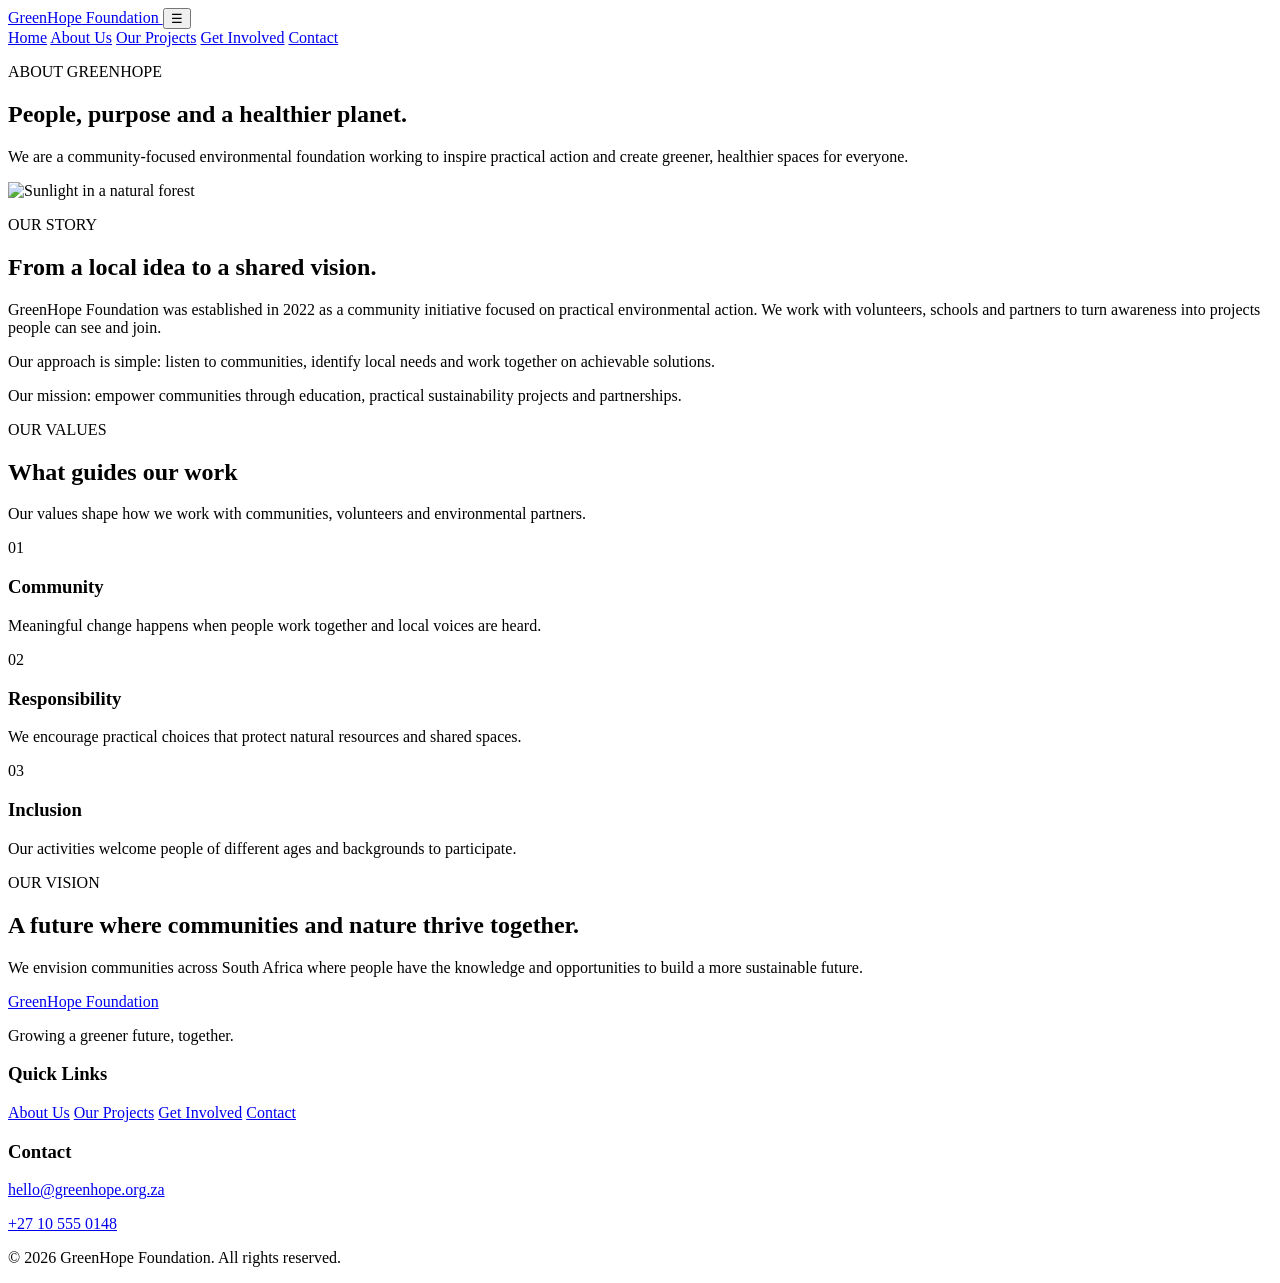
==== about.html @ b0acec1b "Add files via upload" ====
<!DOCTYPE html>
<html lang="en">
<head>
    <meta charset="UTF-8">
    <meta name="viewport" content="width=device-width, initial-scale=1.0">

    <meta
        name="description"
        content="Learn about GreenHope Foundation's mission, vision and values."
    >

    <title>About Us | GreenHope Foundation</title>

    <link rel="stylesheet" href="css/style.css">
</head>

<body>

    <header class="site-header">
        <a class="logo" href="index.html">
            Green<span>Hope</span> Foundation
        </a>

        <button
            class="menu-toggle"
            type="button"
            aria-label="Open navigation"
            aria-expanded="false"
        >
            ☰
        </button>

        <nav class="main-nav" aria-label="Main navigation">
            <a href="index.html">Home</a>
            <a class="active" aria-current="page" href="about.html">About Us</a>
            <a href="projects.html">Our Projects</a>
            <a href="enquiry.html">Get Involved</a>
            <a href="contact.html">Contact</a>
        </nav>
    </header>

    <main>

        <section
            class="hero"
            style="--hero-image: url('https://images.unsplash.com/photo-1448375240586-882707db888b?auto=format&amp;fit=crop&amp;w=1800&amp;q=80')"
        >
            <div class="hero__content">
                <p class="eyebrow">ABOUT GREENHOPE</p>

                <h1>
                    People, purpose and a healthier planet.
                </h1>

                <p>
                    We are a community-focused environmental foundation
                    working to inspire practical action and create greener,
                    healthier spaces for everyone.
                </p>
            </div>
        </section>

        <section class="section">
            <div class="section__inner feature feature--reverse">

                <picture>
                    <source
                        media="(max-width: 600px)"
                        srcset="https://images.unsplash.com/photo-1472396961693-142e6e269027?auto=format&amp;fit=crop&amp;w=700&amp;q=75"
                    >

                    <img
                        class="feature__image"
                        src="https://images.unsplash.com/photo-1472396961693-142e6e269027?auto=format&amp;fit=crop&amp;w=1200&amp;q=80"
                        sizes="(max-width: 600px) 100vw, 50vw"
                        alt="Sunlight in a natural forest"
                        loading="lazy"
                    >
                </picture>

                <div class="feature__content">
                    <p class="eyebrow">OUR STORY</p>

                    <h2>
                        From a local idea to a shared vision.
                    </h2>

                    <p>
                        GreenHope Foundation was established in 2022 as a
                        community initiative focused on practical
                        environmental action. We work with volunteers,
                        schools and partners to turn awareness into projects
                        people can see and join.
                    </p>

                    <p>
                        Our approach is simple: listen to communities,
                        identify local needs and work together on achievable
                        solutions.
                    </p>

                    <span class="tag">
                        Our mission: empower communities through education,
                        practical sustainability projects and partnerships.
                    </span>
                </div>

            </div>
        </section>

        <section class="section section--tint">
            <div class="section__inner">

                <div class="section-heading section-heading--center">
                    <p class="eyebrow">OUR VALUES</p>

                    <h2>What guides our work</h2>

                    <p>
                        Our values shape how we work with communities,
                        volunteers and environmental partners.
                    </p>
                </div>

                <div class="grid grid--three">

                    <article class="card">
                        <div class="number">01</div>

                        <h3>Community</h3>

                        <p>
                            Meaningful change happens when people work
                            together and local voices are heard.
                        </p>
                    </article>

                    <article class="card">
                        <div class="number">02</div>

                        <h3>Responsibility</h3>

                        <p>
                            We encourage practical choices that protect
                            natural resources and shared spaces.
                        </p>
                    </article>

                    <article class="card">
                        <div class="number">03</div>

                        <h3>Inclusion</h3>

                        <p>
                            Our activities welcome people of different ages
                            and backgrounds to participate.
                        </p>
                    </article>

                </div>

            </div>
        </section>

        <section class="section section--dark">
            <div class="section__inner section-heading section-heading--center">

                <p class="eyebrow">OUR VISION</p>

                <h2>
                    A future where communities and nature thrive together.
                </h2>

                <p>
                    We envision communities across South Africa where
                    people have the knowledge and opportunities to build a
                    more sustainable future.
                </p>

            </div>
        </section>

    </main>

    <footer class="site-footer">

        <div>
            <a class="logo" href="index.html">
                Green<span>Hope</span> Foundation
            </a>

            <p>
                Growing a greener future, together.
            </p>
        </div>

        <div>
            <h3>Quick Links</h3>

            <a href="about.html">About Us</a>
            <a href="projects.html">Our Projects</a>
            <a href="enquiry.html">Get Involved</a>
            <a href="contact.html">Contact</a>
        </div>

        <div>
            <h3>Contact</h3>

            <p>
                <a href="mailto:hello@greenhope.org.za">
                    hello@greenhope.org.za
                </a>
            </p>

            <p>
                <a href="tel:+27105550148">
                    +27 10 555 0148
                </a>
            </p>
        </div>

    </footer>

    <div class="copyright">
        <p>&copy; 2026 GreenHope Foundation. All rights reserved.</p>
    </div>

    <script src="js/script.js"></script>

</body>
</html>
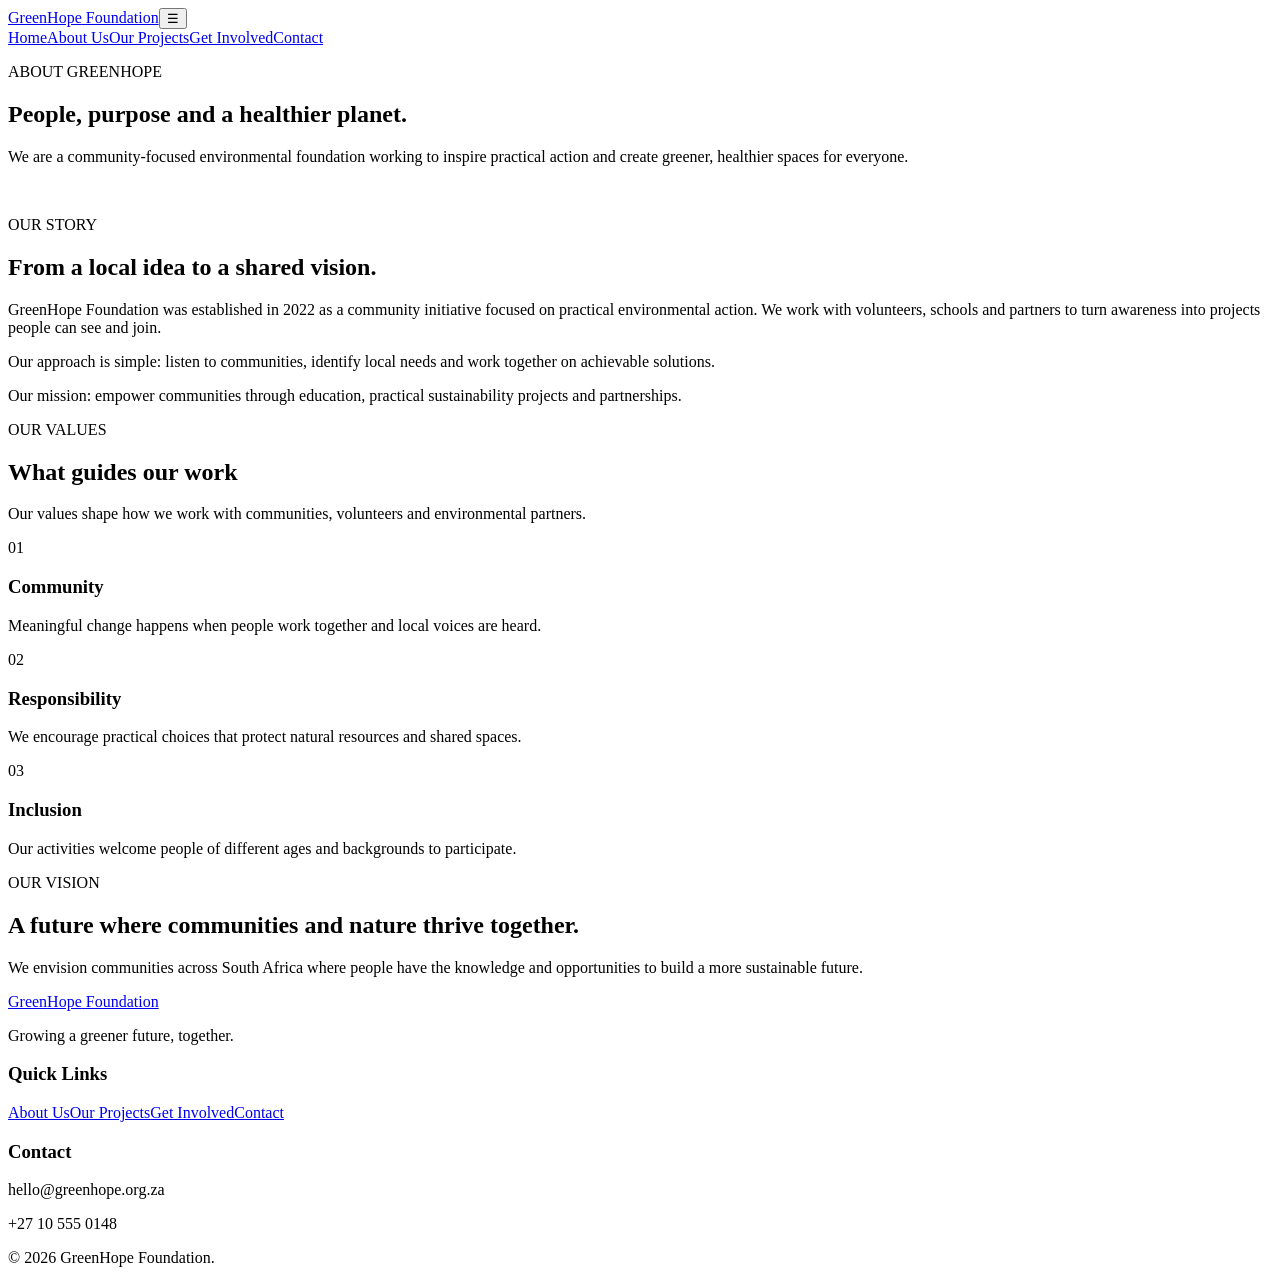
==== commit 4bbd0990: "Add files via upload" ====
--- a/about.html
+++ b/about.html
@@ -1,233 +1,8 @@
-
-<!DOCTYPE html>
-<html lang="en">
-<head>
-    <meta charset="UTF-8">
-    <meta name="viewport" content="width=device-width, initial-scale=1.0">
-
-    <meta
-        name="description"
-        content="Learn about GreenHope Foundation's mission, vision and values."
-    >
-
-    <title>About Us | GreenHope Foundation</title>
-
-    <link rel="stylesheet" href="css/style.css">
-</head>
-
-<body>
-
-    <header class="site-header">
-        <a class="logo" href="index.html">
-            Green<span>Hope</span> Foundation
-        </a>
-
-        <button
-            class="menu-toggle"
-            type="button"
-            aria-label="Open navigation"
-            aria-expanded="false"
-        >
-            ☰
-        </button>
-
-        <nav class="main-nav" aria-label="Main navigation">
-            <a href="index.html">Home</a>
-            <a class="active" aria-current="page" href="about.html">About Us</a>
-            <a href="projects.html">Our Projects</a>
-            <a href="enquiry.html">Get Involved</a>
-            <a href="contact.html">Contact</a>
-        </nav>
-    </header>
-
-    <main>
-
-        <section
-            class="hero"
-            style="--hero-image: url('https://images.unsplash.com/photo-1448375240586-882707db888b?auto=format&amp;fit=crop&amp;w=1800&amp;q=80')"
-        >
-            <div class="hero__content">
-                <p class="eyebrow">ABOUT GREENHOPE</p>
-
-                <h1>
-                    People, purpose and a healthier planet.
-                </h1>
-
-                <p>
-                    We are a community-focused environmental foundation
-                    working to inspire practical action and create greener,
-                    healthier spaces for everyone.
-                </p>
-            </div>
-        </section>
-
-        <section class="section">
-            <div class="section__inner feature feature--reverse">
-
-                <picture>
-                    <source
-                        media="(max-width: 600px)"
-                        srcset="https://images.unsplash.com/photo-1472396961693-142e6e269027?auto=format&amp;fit=crop&amp;w=700&amp;q=75"
-                    >
-
-                    <img
-                        class="feature__image"
-                        src="https://images.unsplash.com/photo-1472396961693-142e6e269027?auto=format&amp;fit=crop&amp;w=1200&amp;q=80"
-                        sizes="(max-width: 600px) 100vw, 50vw"
-                        alt="Sunlight in a natural forest"
-                        loading="lazy"
-                    >
-                </picture>
-
-                <div class="feature__content">
-                    <p class="eyebrow">OUR STORY</p>
-
-                    <h2>
-                        From a local idea to a shared vision.
-                    </h2>
-
-                    <p>
-                        GreenHope Foundation was established in 2022 as a
-                        community initiative focused on practical
-                        environmental action. We work with volunteers,
-                        schools and partners to turn awareness into projects
-                        people can see and join.
-                    </p>
-
-                    <p>
-                        Our approach is simple: listen to communities,
-                        identify local needs and work together on achievable
-                        solutions.
-                    </p>
-
-                    <span class="tag">
-                        Our mission: empower communities through education,
-                        practical sustainability projects and partnerships.
-                    </span>
-                </div>
-
-            </div>
-        </section>
-
-        <section class="section section--tint">
-            <div class="section__inner">
-
-                <div class="section-heading section-heading--center">
-                    <p class="eyebrow">OUR VALUES</p>
-
-                    <h2>What guides our work</h2>
-
-                    <p>
-                        Our values shape how we work with communities,
-                        volunteers and environmental partners.
-                    </p>
-                </div>
-
-                <div class="grid grid--three">
-
-                    <article class="card">
-                        <div class="number">01</div>
-
-                        <h3>Community</h3>
-
-                        <p>
-                            Meaningful change happens when people work
-                            together and local voices are heard.
-                        </p>
-                    </article>
-
-                    <article class="card">
-                        <div class="number">02</div>
-
-                        <h3>Responsibility</h3>
-
-                        <p>
-                            We encourage practical choices that protect
-                            natural resources and shared spaces.
-                        </p>
-                    </article>
-
-                    <article class="card">
-                        <div class="number">03</div>
-
-                        <h3>Inclusion</h3>
-
-                        <p>
-                            Our activities welcome people of different ages
-                            and backgrounds to participate.
-                        </p>
-                    </article>
-
-                </div>
-
-            </div>
-        </section>
-
-        <section class="section section--dark">
-            <div class="section__inner section-heading section-heading--center">
-
-                <p class="eyebrow">OUR VISION</p>
-
-                <h2>
-                    A future where communities and nature thrive together.
-                </h2>
-
-                <p>
-                    We envision communities across South Africa where
-                    people have the knowledge and opportunities to build a
-                    more sustainable future.
-                </p>
-
-            </div>
-        </section>
-
-    </main>
-
-    <footer class="site-footer">
-
-        <div>
-            <a class="logo" href="index.html">
-                Green<span>Hope</span> Foundation
-            </a>
-
-            <p>
-                Growing a greener future, together.
-            </p>
-        </div>
-
-        <div>
-            <h3>Quick Links</h3>
-
-            <a href="about.html">About Us</a>
-            <a href="projects.html">Our Projects</a>
-            <a href="enquiry.html">Get Involved</a>
-            <a href="contact.html">Contact</a>
-        </div>
-
-        <div>
-            <h3>Contact</h3>
-
-            <p>
-                <a href="mailto:hello@greenhope.org.za">
-                    hello@greenhope.org.za
-                </a>
-            </p>
-
-            <p>
-                <a href="tel:+27105550148">
-                    +27 10 555 0148
-                </a>
-            </p>
-        </div>
-
-    </footer>
-
-    <div class="copyright">
-        <p>&copy; 2026 GreenHope Foundation. All rights reserved.</p>
-    </div>
-
-    <script src="js/script.js"></script>
-
-</body>
-</html>
-
+<!doctype html>
+<html lang="en"><head><meta charset="utf-8"><meta name="viewport" content="width=device-width, initial-scale=1"><meta name="description" content="Learn about GreenHope Foundation's mission, vision and values."><meta name="keywords" content="GreenHope Foundation mission, sustainable communities South Africa, environmental education"><title>About Us | GreenHope Foundation</title><link rel="stylesheet" href="css/style.css"></head>
+<body><header class="site-header"><a class="logo" href="index.html">Green<span>Hope</span> Foundation</a><button class="menu-toggle" type="button" aria-label="Open navigation" aria-expanded="false">☰</button><nav class="main-nav" aria-label="Main navigation"><a href="index.html">Home</a><a class="active" aria-current="page" href="about.html">About Us</a><a href="projects.html">Our Projects</a><a href="enquiry.html">Get Involved</a><a href="contact.html">Contact</a></nav></header>
+<main><section class="hero" style="--hero-image: url('https://images.unsplash.com/photo-1448375240586-882707db888b?auto=format&amp;fit=crop&amp;w=1800&amp;q=80')"><div class="hero__content"><p class="eyebrow">ABOUT GREENHOPE</p><h1>People, purpose and a healthier planet.</h1><p>We are a community-focused environmental foundation working to inspire practical action and create greener, healthier spaces for everyone.</p></div></section>
+<section class="section"><div class="section__inner feature feature--reverse"><picture><source media="(max-width: 600px)" srcset="https://images.unsplash.com/photo-1472396961693-142e6e269027?auto=format&amp;fit=crop&amp;w=700&amp;q=75"><img class="feature__image" src="https://images.unsplash.com/photo-1472396961693-142e6e269027?auto=format&amp;fit=crop&amp;w=1200&amp;q=80" sizes="(max-width: 600px) 100vw, 50vw" alt="Sunlight in a natural forest" loading="lazy"></picture><div class="feature__content"><p class="eyebrow">OUR STORY</p><h2>From a local idea to a shared vision.</h2><p>GreenHope Foundation was established in 2022 as a community initiative focused on practical environmental action. We work with volunteers, schools and partners to turn awareness into projects people can see and join.</p><p>Our approach is simple: listen to communities, identify local needs and work together on achievable solutions.</p><span class="tag">Our mission: empower communities through education, practical sustainability projects and partnerships.</span></div></div></section>
+<section class="section section--tint"><div class="section__inner"><div class="section-heading section-heading--center"><p class="eyebrow">OUR VALUES</p><h2>What guides our work</h2><p>Our values shape how we work with communities, volunteers and environmental partners.</p></div><div class="grid grid--three"><article class="card"><div class="number">01</div><h3>Community</h3><p>Meaningful change happens when people work together and local voices are heard.</p></article><article class="card"><div class="number">02</div><h3>Responsibility</h3><p>We encourage practical choices that protect natural resources and shared spaces.</p></article><article class="card"><div class="number">03</div><h3>Inclusion</h3><p>Our activities welcome people of different ages and backgrounds to participate.</p></article></div></div></section>
+<section class="section section--dark"><div class="section__inner section-heading section-heading--center"><p class="eyebrow">OUR VISION</p><h2>A future where communities and nature thrive together.</h2><p>We envision communities across South Africa where people have the knowledge and opportunities to build a more sustainable future.</p></div></section></main>
+<footer class="site-footer"><div><a class="logo" href="index.html">Green<span>Hope</span> Foundation</a><p>Growing a greener future, together.</p></div><div><h3>Quick Links</h3><a href="about.html">About Us</a><a href="projects.html">Our Projects</a><a href="enquiry.html">Get Involved</a><a href="contact.html">Contact</a></div><div><h3>Contact</h3><p>hello@greenhope.org.za</p><p>+27 10 555 0148</p></div></footer><div class="copyright">© 2026 GreenHope Foundation.</div><script src="js/script.js"></script></body></html>
